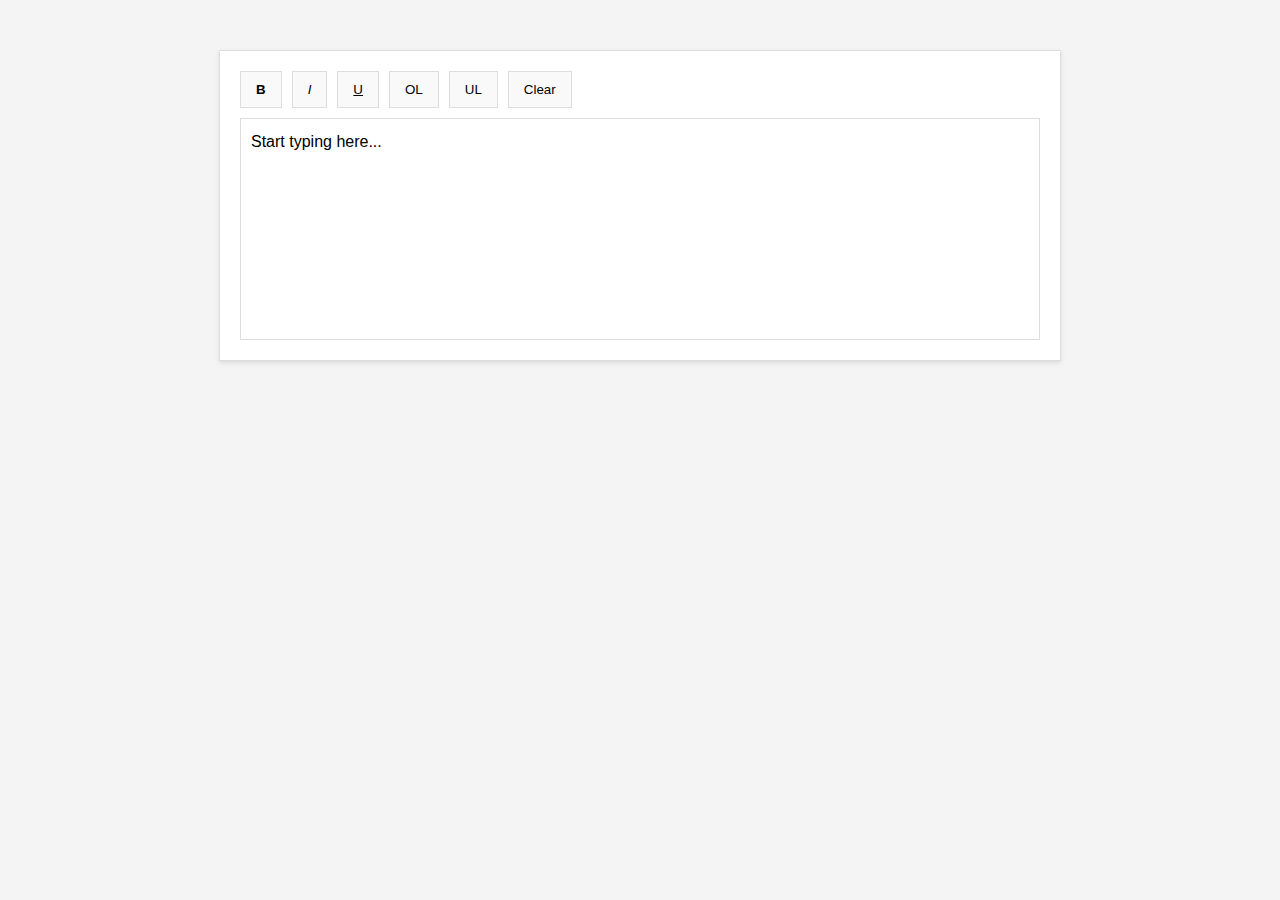
==== loading_animation.html @ a1754dd4 "init" ====
<!DOCTYPE html>
<html lang="en">
<head>
  <meta charset="UTF-8">
  <meta name="viewport" content="width=device-width, initial-scale=1.0">
  <title>Rich Text Editor</title>
  <style>
    /* Insert CSS here */
    body {
      font-family: Arial, sans-serif;
      margin: 0;
      padding: 0;
      background: #f4f4f4;
    }

    .editor-container {
      max-width: 800px;
      margin: 50px auto;
      padding: 20px;
      background: #fff;
      border: 1px solid #ddd;
      box-shadow: 0 2px 5px rgba(0, 0, 0, 0.1);
    }

    .toolbar {
      display: flex;
      gap: 10px;
      margin-bottom: 10px;
    }

    .toolbar button {
      padding: 10px 15px;
      border: 1px solid #ddd;
      background: #f9f9f9;
      cursor: pointer;
      transition: background-color 0.2s;
    }

    .toolbar button:hover {
      background: #ddd;
    }

    .editor {
      min-height: 200px;
      border: 1px solid #ddd;
      padding: 10px;
      background: #fff;
      overflow: auto;
      outline: none;
      line-height: 1.6;
    }

    .editor:focus {
      border-color: #007bff;
    }
  </style>
</head>
<body>
  <div class="editor-container">
    <div class="toolbar">
      <button onclick="formatText('bold')"><b>B</b></button>
      <button onclick="formatText('italic')"><i>I</i></button>
      <button onclick="formatText('underline')"><u>U</u></button>
      <button onclick="formatText('insertOrderedList')">OL</button>
      <button onclick="formatText('insertUnorderedList')">UL</button>
      <button onclick="clearFormatting()">Clear</button>
    </div>
    <div class="editor" contenteditable="true">
      Start typing here...
    </div>
  </div>
  <script>
    // Insert JavaScript here
    function formatText(command) {
      document.execCommand(command, false, null);
    }

    function clearFormatting() {
      document.execCommand('removeFormat', false, null);
      document.execCommand('unlink', false, null);
    }
  </script>
</body>
</html>
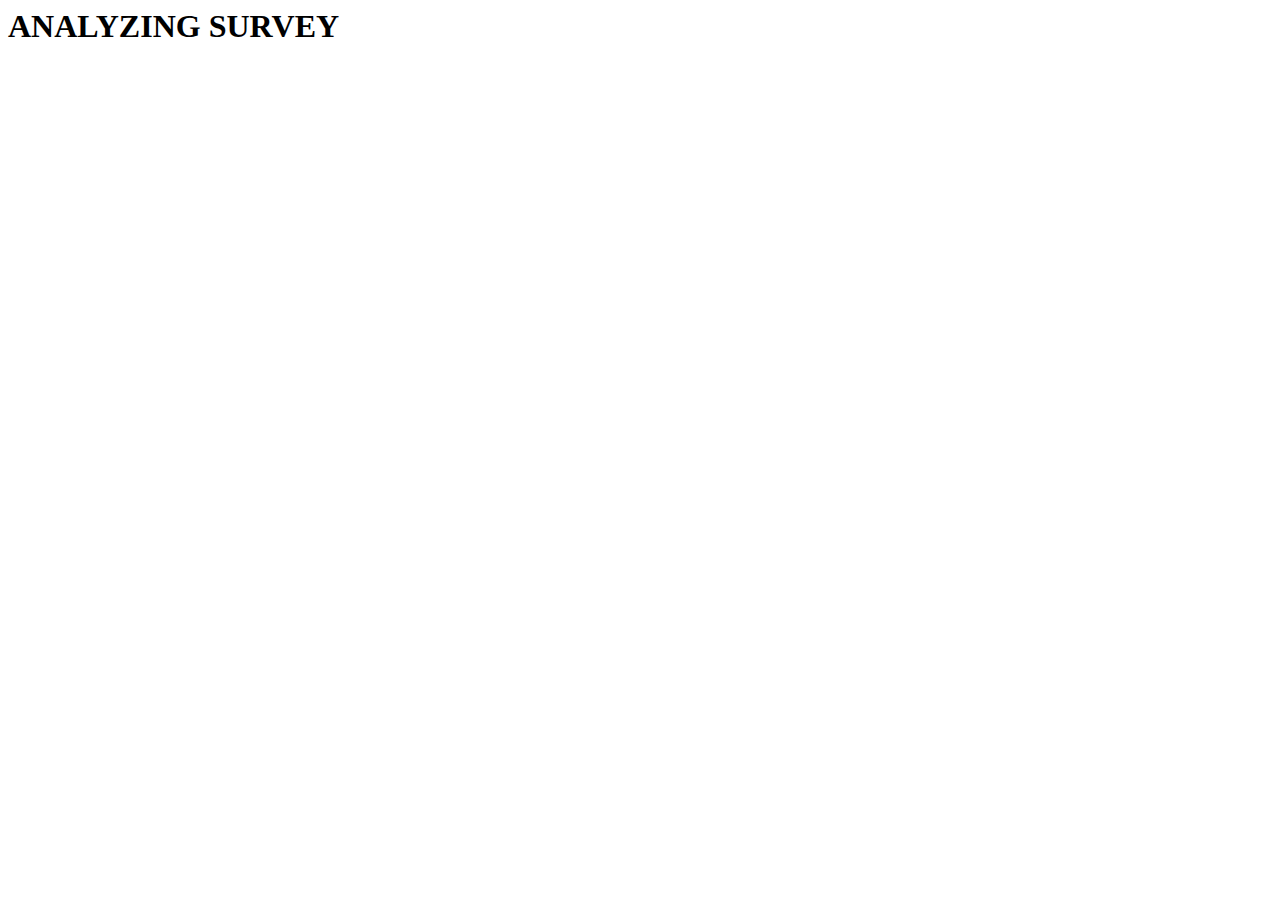
==== commit ee395067: "init 2" ====
--- a/loading_animation.html
+++ b/loading_animation.html
@@ -1,84 +1,19 @@
-<!DOCTYPE html>
-<html lang="en">
+<html>
 <head>
-  <meta charset="UTF-8">
-  <meta name="viewport" content="width=device-width, initial-scale=1.0">
-  <title>Rich Text Editor</title>
-  <style>
-    /* Insert CSS here */
-    body {
-      font-family: Arial, sans-serif;
-      margin: 0;
-      padding: 0;
-      background: #f4f4f4;
-    }
+  <link rel="stylesheet" href="css/style.css" />
+  <link href="https://fonts.googleapis.com/css?family=Actor" rel="stylesheet" type="text/css">
+</head>
 
-    .editor-container {
-      max-width: 800px;
-      margin: 50px auto;
-      padding: 20px;
-      background: #fff;
-      border: 1px solid #ddd;
-      box-shadow: 0 2px 5px rgba(0, 0, 0, 0.1);
-    }
-
-    .toolbar {
-      display: flex;
-      gap: 10px;
-      margin-bottom: 10px;
-    }
-
-    .toolbar button {
-      padding: 10px 15px;
-      border: 1px solid #ddd;
-      background: #f9f9f9;
-      cursor: pointer;
-      transition: background-color 0.2s;
-    }
-
-    .toolbar button:hover {
-      background: #ddd;
-    }
-
-    .editor {
-      min-height: 200px;
-      border: 1px solid #ddd;
-      padding: 10px;
-      background: #fff;
-      overflow: auto;
-      outline: none;
-      line-height: 1.6;
-    }
-
-    .editor:focus {
-      border-color: #007bff;
-    }
-  </style>
-</head>
 <body>
-  <div class="editor-container">
-    <div class="toolbar">
-      <button onclick="formatText('bold')"><b>B</b></button>
-      <button onclick="formatText('italic')"><i>I</i></button>
-      <button onclick="formatText('underline')"><u>U</u></button>
-      <button onclick="formatText('insertOrderedList')">OL</button>
-      <button onclick="formatText('insertUnorderedList')">UL</button>
-      <button onclick="clearFormatting()">Clear</button>
-    </div>
-    <div class="editor" contenteditable="true">
-      Start typing here...
+  <div class="loader" id="loader">
+    <h1 id="status-text">ANALYZING SURVEY</h1>
+    <div class="dots">
+      <span></span>
+      <span></span>
+      <span></span>
     </div>
   </div>
-  <script>
-    // Insert JavaScript here
-    function formatText(command) {
-      document.execCommand(command, false, null);
-    }
 
-    function clearFormatting() {
-      document.execCommand('removeFormat', false, null);
-      document.execCommand('unlink', false, null);
-    }
-  </script>
+  <script src="js/script.js"></script>
 </body>
 </html>
